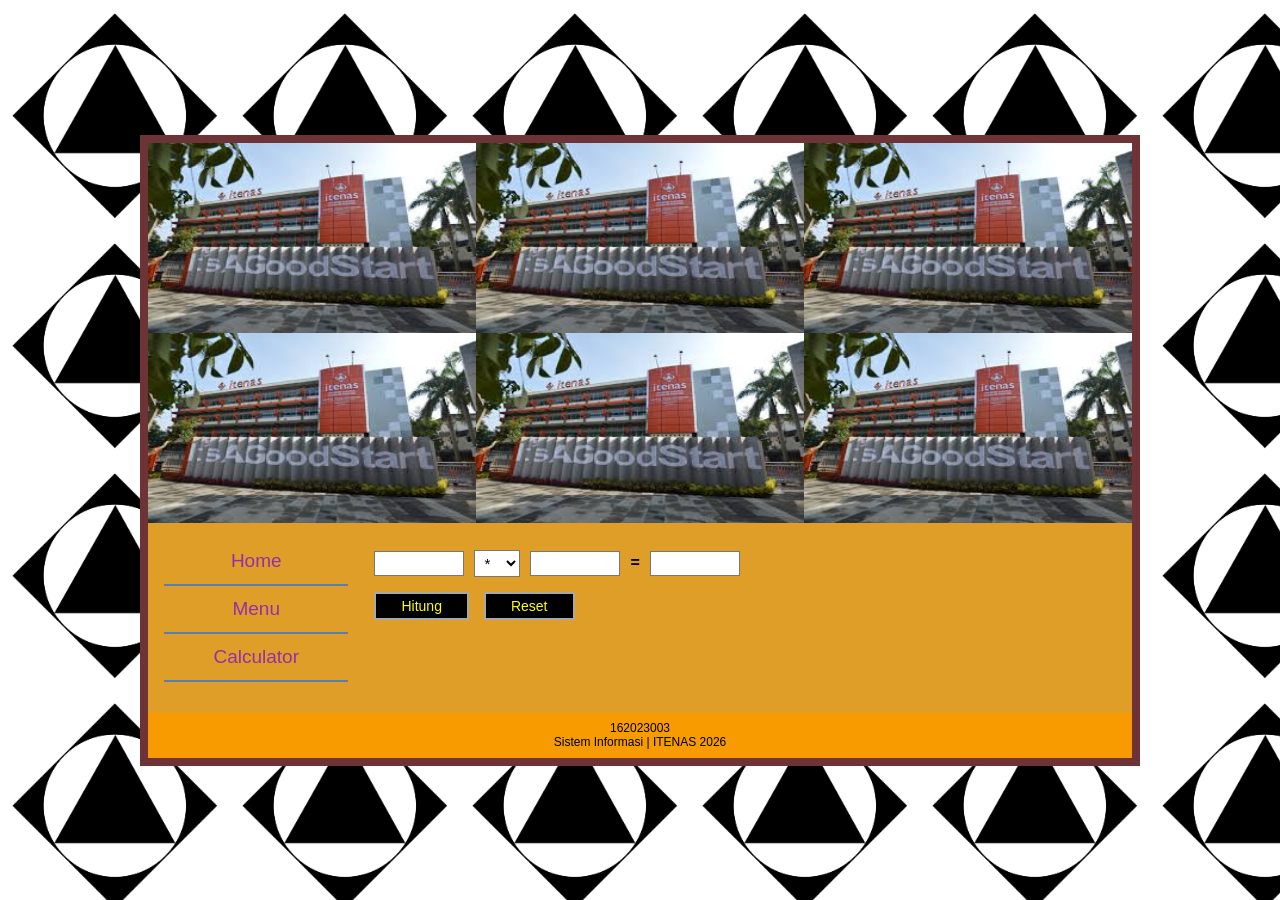
==== week 4/calculator.html @ cb7874ee "feat: menambahkan source code dan dokumentasi sistem untuk week 4" ====
<!doctype html>
<html lang="id">
  <head>
    <meta charset="UTF-8" />
    <meta name="viewport" content="width=device-width, initial-scale=1.0" />
    <title>Calculator - Sistem Informasi ITENAS</title>
    <link rel="stylesheet" href="css/style.css" />
  </head>
  <body>
    <div class="main-box">
      <div class="header-images">
        <img src="asset/gedung.jpeg" alt="Gedung Itenas" />
        <img src="asset/gedung.jpeg" alt="Gedung Itenas" />
        <img src="asset/gedung.jpeg" alt="Gedung Itenas" />
        <img src="asset/gedung.jpeg" alt="Gedung Itenas" />
        <img src="asset/gedung.jpeg" alt="Gedung Itenas" />
        <img src="asset/gedung.jpeg" alt="Gedung Itenas" />
      </div>

      <div class="body-content">
        <div class="sidebar">
          <a href="index.html">Home</a>
          <a href="menu.html">Menu</a>
          <a href="calculator.html">Calculator</a>
        </div>

        <div class="content-area calc-area">
          <div class="calc-row">
            <input type="number" id="calc-in1" class="calc-input" />
            <select id="calc-op" class="calc-select">
              <option value="*">*</option>
              <option value="/">/</option>
              <option value="+">+</option>
              <option value="-">-</option>
              <option value="%">%</option>
              <option value="^">^</option>
            </select>
            <input type="number" id="calc-in2" class="calc-input" />
            <span class="calc-equals">=</span>
            <input type="text" id="calc-out" class="calc-input" readonly />
          </div>

          <div class="calc-actions">
            <button type="button" id="btn-hitung" class="btn-black">
              Hitung
            </button>
            <button type="button" id="btn-reset-calc" class="btn-black">
              Reset
            </button>
          </div>
        </div>
      </div>

      <div class="footer">
        162023003<br />
        Sistem Informasi | ITENAS 2026
      </div>
    </div>

    <script src="js/script.js"></script>
  </body>
</html>
---- week 4/css/style.css ----
/* ==========================================
   CSS KHUSUS HALAMAN UTAMA
   ========================================== */
* {
  margin: 0;
  padding: 0;
  box-sizing: border-box;
  font-family: Arial, Helvetica, sans-serif;
}

body {
  background-image: url("../asset/logo-itenas.png");
  background-repeat: repeat;
  background-size: 230px;
  display: flex;
  justify-content: center;
  align-items: center;
  min-height: 100vh;
}

.main-box {
  width: 1000px;
  background-color: #df9e28;
  border: 8px solid #6e3336;
  display: flex;
  flex-direction: column;
}

.header-images {
  display: grid;
  grid-template-columns: repeat(3, 1fr);
}

.header-images img {
  width: 100%;
  height: 190px;
  display: block;
  object-fit: fill;
}

.body-content {
  display: flex;
  min-height: 190px;
  padding-bottom: 25px;
}

.sidebar {
  width: 22%;
  display: flex;
  flex-direction: column;
  align-items: center;
  padding-top: 15px;
}

.sidebar a {
  text-decoration: none;
  color: #9330a8;
  text-align: center;
  width: 85%;
  padding: 12px 0;
  border-bottom: 2px solid #5c7eb8;
  font-size: 19px;
}

.content-area {
  width: 78%;
  display: flex;
  align-items: flex-start;
  justify-content: flex-start;
  padding-top: 27px;
  padding-left: 10px;
}

.content-area p {
  color: #000;
  font-size: 18px;
  font-weight: normal;
  margin-right: 12px;
  margin-top: 0;
}

#btn-shout {
  background-color: #000000;
  color: #ffff00;
  border: 2px solid #a8a8a8;
  padding: 4px 30px;
  font-size: 15px;
  font-weight: normal;
  cursor: pointer;
}

.footer {
  background-color: #f89b00;
  height: 45px;
  display: flex;
  flex-direction: column;
  justify-content: center;
  align-items: center;
  text-align: center;
  font-size: 12px;
  color: #000;
  line-height: 1.2;
}

/* ==========================================
   CSS KHUSUS HALAMAN MENU KASIR
   ========================================== */

.menu-table {
  border-collapse: collapse;
  background-color: #ffcc00;
  font-size: 15px;
  margin-top: -15px;
  width: auto;
}

.menu-table th,
.menu-table td {
  border: 1px solid #c4892c;
  padding: 4px 6px;
  text-align: left;
  font-weight: normal;
  color: #000;
}

.text-right {
  text-align: right !important;
}

.menu-table input[type="number"],
.menu-table input[type="text"] {
  width: 90px;
  border: 1px solid #777;
  padding: 2px 4px;
  font-size: 14px;
  outline: none;
  background-color: #fff;
}

.reset-cell {
  background-color: #f1f1f1;
  text-align: center !important;
  vertical-align: middle;
  width: 100px;
}

#btn-reset {
  background-color: #000000;
  color: #ffff00;
  border: 2px solid #a8a8a8;
  padding: 6px 40px;
  font-size: 14px;
  font-weight: normal;
  cursor: pointer;
}

/* ==========================================
   CSS KHUSUS HALAMAN CALCULATOR
   ========================================== */

.calc-area {
  display: flex;
  flex-direction: column;
  gap: 15px;
}

.calc-row {
  display: flex;
  align-items: center;
  gap: 10px;
}

.calc-input {
  width: 90px;
  border: 1px solid #777;
  padding: 3px 5px;
  font-size: 15px;
  outline: none;
  background-color: #fff;
}

.calc-select {
  border: 1px solid #777;
  padding: 3px 5px;
  font-size: 15px;
  outline: none;
  background-color: #fff;
  cursor: pointer;
}

.calc-equals {
  font-weight: bold;
  font-size: 16px;
  color: #000;
}

.calc-actions {
  display: flex;
  gap: 15px;
}

.btn-black {
  background-color: #000000;
  color: #ffff00;
  border: 2px solid #a8a8a8;
  padding: 4px 25px;
  font-size: 14px;
  font-weight: normal;
  cursor: pointer;
}
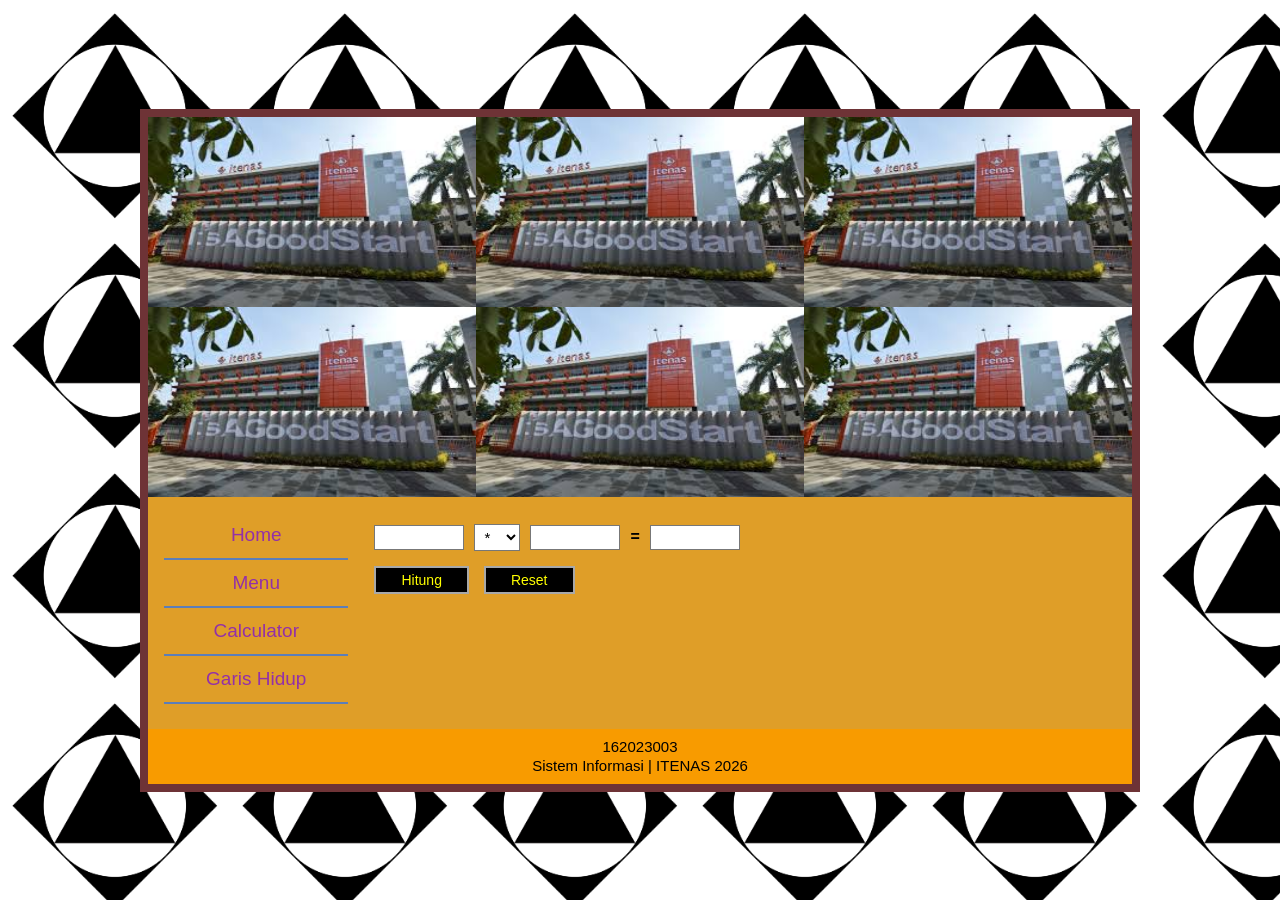
==== commit 8bd3affa: "feat: implementasi halaman Garis Hidup beserta logika numerologi 1-9" ====
--- a/week 4/calculator.html
+++ b/week 4/calculator.html
@@ -22,6 +22,7 @@
           <a href="index.html">Home</a>
           <a href="menu.html">Menu</a>
           <a href="calculator.html">Calculator</a>
+          <a href="garis_hidup.html">Garis Hidup</a>
         </div>
 
         <div class="content-area calc-area">
--- a/week 4/css/style.css
+++ b/week 4/css/style.css
@@ -91,15 +91,15 @@
 
 .footer {
   background-color: #f89b00;
-  height: 45px;
+  height: 55px;
   display: flex;
   flex-direction: column;
   justify-content: center;
   align-items: center;
   text-align: center;
-  font-size: 12px;
-  color: #000;
-  line-height: 1.2;
+  font-size: 15px;
+  color: #000;
+  line-height: 1.3;
 }
 
 /* ==========================================
@@ -208,3 +208,112 @@
   font-weight: normal;
   cursor: pointer;
 }
+
+/* ==========================================
+   CSS KHUSUS HALAMAN GARIS HIDUP
+   ========================================== */
+
+.gh-area {
+  flex-direction: column;
+  padding-top: 15px;
+  padding-right: 20px;
+  padding-bottom: 25px;
+}
+
+.gh-title {
+  font-size: 24px;
+  font-weight: bold;
+  margin-bottom: 15px;
+}
+
+.gh-desc {
+  font-size: 18px;
+  line-height: 1.6;
+  margin-bottom: 15px;
+  font-weight: normal;
+}
+
+.gh-highlight {
+  font-size: 20px;
+  font-weight: bold;
+  margin-bottom: 20px;
+  margin-top: 15px;
+}
+
+.gh-form {
+  display: flex;
+  flex-direction: column;
+  gap: 12px;
+  margin-bottom: 25px;
+}
+
+.gh-form-group {
+  display: flex;
+  align-items: center;
+  gap: 15px;
+}
+
+.gh-form-group label {
+  font-size: 18px;
+  width: 280px;
+}
+
+.gh-form-group input,
+.gh-form-group .gh-select {
+  width: 180px;
+  padding: 6px 10px;
+  border: 1px solid #777;
+  font-size: 16px;
+  background-color: #fff;
+  outline: none;
+}
+
+.gh-buttons {
+  display: flex;
+  gap: 15px;
+  margin-top: 10px;
+  margin-left: 295px;
+}
+
+.gh-buttons .btn-black {
+  padding: 6px 30px;
+  font-size: 16px;
+}
+
+.gh-output-section {
+  margin-top: 5px;
+  width: 100%;
+}
+
+.gh-table {
+  border-collapse: collapse;
+  margin-bottom: 20px;
+}
+
+.gh-table td {
+  padding: 6px 15px 6px 0;
+  font-size: 16px;
+  color: #000;
+}
+
+.gh-table input {
+  width: 120px;
+  padding: 5px 8px;
+  border: 1px solid #777;
+  background-color: #fff;
+  font-size: 16px;
+  outline: none;
+}
+
+.gh-result-title {
+  font-size: 20px;
+  font-weight: bold;
+  margin-bottom: 12px;
+}
+
+.gh-result-desc {
+  font-size: 18px;
+  line-height: 1.6;
+  text-align: justify;
+  white-space: pre-wrap;
+}
